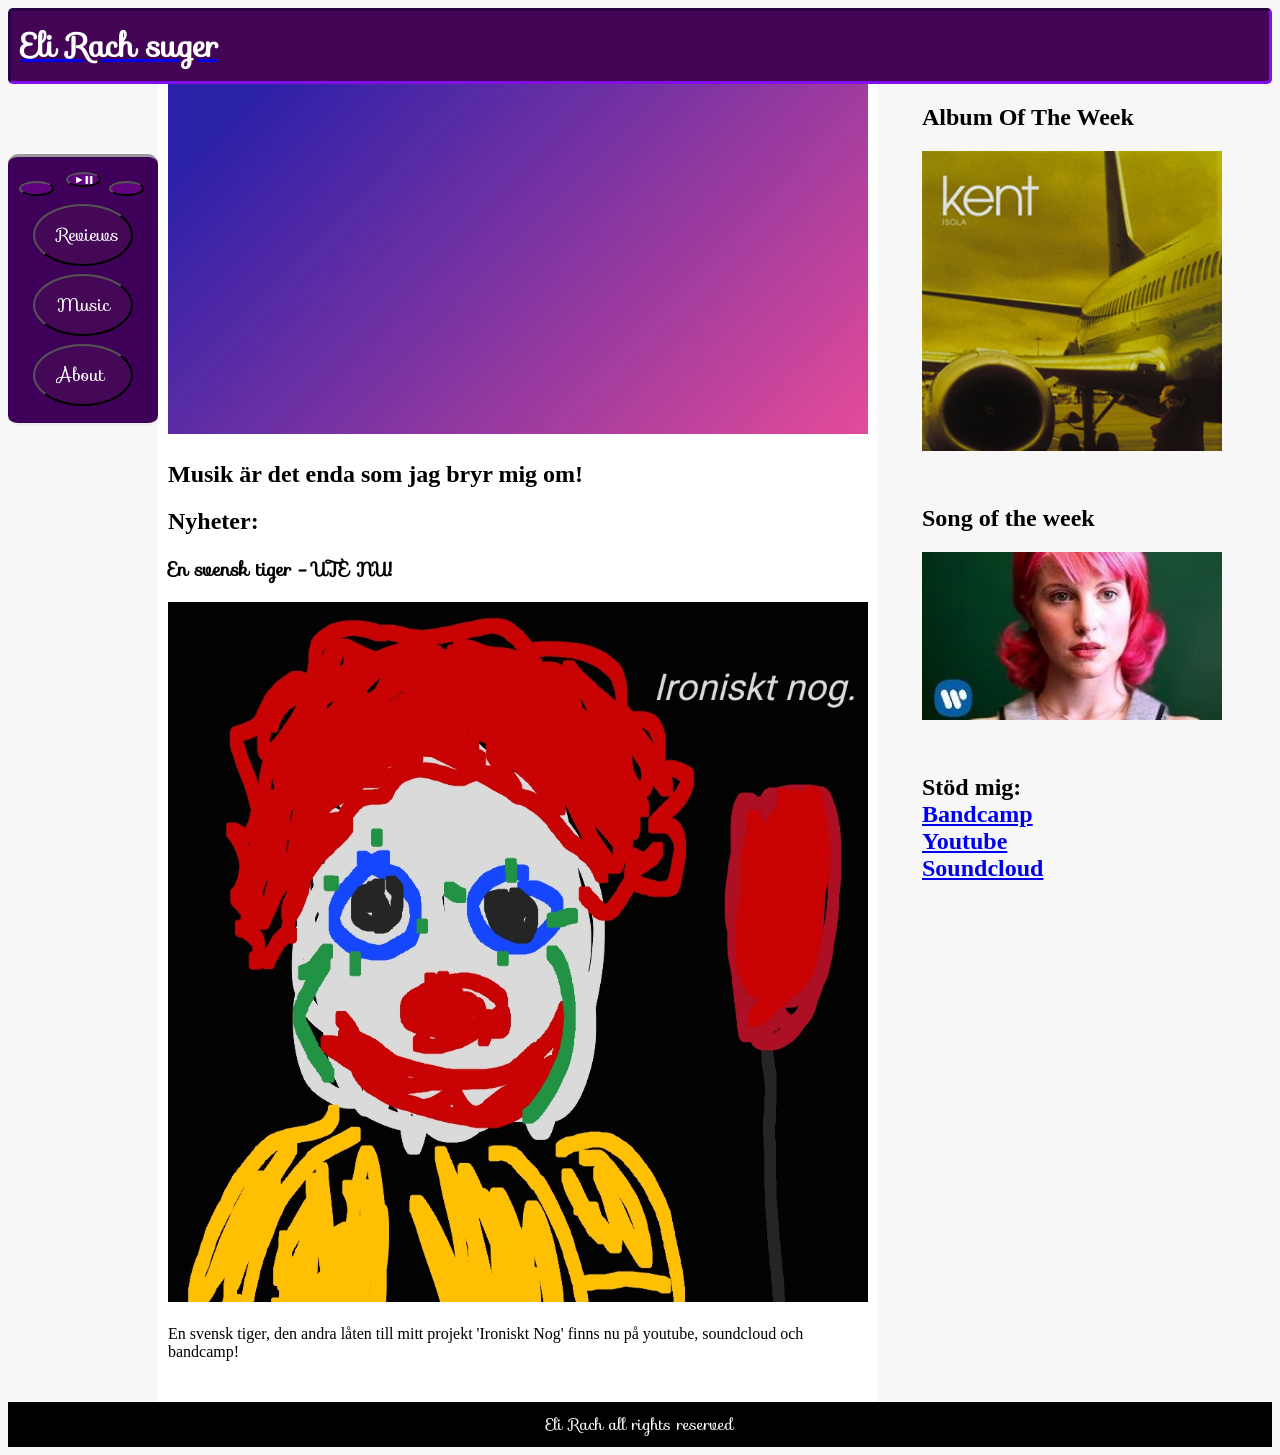
==== index.html @ 239a1465 "Update index.html" ====
<!DOCTYPE html>
<html lang="en">
<head>
    <meta charset="UTF-8">
    <meta name="viewport" content="width=device-width, initial-scale=1.0">
    <title>Eli Rach suger</title>
    <link rel="icon" type="image/x-icon" href="20251202_233314.png">
   <link href=“style.css” rel=“stylesheet” type="text/css" >
<link rel="stylesheet"  href="https://fonts.googleapis.com/css?family=Sofia">
<style>
body {
  font-family: "Sofia", sans-serif;

}
</style>
</head>
<body>
<a href="index.html" >
<h1 class="header"> Eli Rach suger</h1> </a>

<ul>
  <audio id="myAudio"  >
  <source src="säg mig vad du gör.mp3"> </audio>
  
<button class="button button3" onclick="document.getElementById('myAudio').volume += 0.1">+</button>
<button class="button button1" onclick="document.getElementById('myAudio').play() " ondblclick="document.getElementById('myAudio').pause()">
  <img id="play" src="white-play-icon-png-6.webp" >  
  <img id="pause" src="pausebutton.png">
</button>

<button class="button button4" onclick="document.getElementById('myAudio').volume -= 0.1">-</button>

<li><button class="button"><a href="reviews.html" target="_self"> Reviews</a></button></li>
<li><button class="button"><a href="mymusic.html" target="_self">Music</a></button></li>
<li> <button class="button"><a href="about.html" target="_self">About</a></button></li>

</ul>

    <div class="side">
 <div>
  <h2>Album Of The Week</h2>
  <p>
    <a href="https://www.youtube.com/watch?v=twCAUjr88AQ"> <img src="Kent_isola_albumart.jpg">
    </a> </p> </div>

     <div> <h2>Song of the week</h2>
    <p> <a href="https://www.youtube.com/watch?v=iDy2wCQYSrU"> <img src="playinggod.jpg" alt="">
    </a>  </p> </div>
<div> <h2 id="stöd">Stöd mig:<br> <a href="https://elirach.bandcamp.com/track/en-svensk-tiger">Bandcamp</a> <br>
  <a href="https://www.youtube.com/@EliRach">Youtube</a> <br>
<a href="https://soundcloud.com/elirach">Soundcloud</a></h2>
 </div></div>  
<div class="flex-container">

  <div>
         <div class="textbildcontainer"> <a href="https://www.eltonjohnaidsfoundation.org/">
   <img class="micimg"  src="luke-chesser-eICUFSeirc0-unsplash.jpg"  max-width="700px" width="700px" height="350px" > 
      </a><h2 class="textbild">Musik är det enda som jag bryr mig om! </h2>
 </div>  <h2> Nyheter: </h2>     
    <h3>En svensk tiger - UTE NU!</h3>
<a href="https://www.youtube.com/watch?v=BI8xS5-hbPE"> <img src="20251202_233314.png"  max-width= "400px" width="400px">
</a>  <p> En svensk tiger, den andra låten till mitt projekt 'Ironiskt Nog' finns nu på youtube, soundcloud och bandcamp!</p>
  </div>
<br>


</div>

<style> 
    @media screen and (min-width: 800px, max-width: 800px) {
  .flex-container, .side, .textbildcontainer, .micimg, .textbild {
    width: 100%;
  
  }
}
  
body{
  background-color: #f7f7f7;
}


  .header {
   color: #ffffff;
   background-color: #440557;
   padding: 10px;
   margin: 0px;
   display:block;
   border-style: inset;
   border-color: #54099a;
   border-radius: 5px;
   
  }
  
  
  
  
  ul { list-style-type:none;
         margin: 0px;
        padding: 10px;
        width: 130px;
        border-radius: 10px;
        border: 0px;
        float: left;
        display: block;
        background-color: #3e0058;
        height: auto ;
    
 }


ul li a {
  display: block;
  color: rgb(255, 255, 255);
font-size: large;
  text-align: center;


  padding: 14px 16px;
  text-decoration: none;
  
}

ul li a:hover {
  background-color: rgb(94, 8, 123);
    border-radius: 70%;
}
   ul li a.active {
  background-color: #780897;
    border-radius: 70%;
}


ul {
 
  position: relative;
    min-width:130px;
  top: 0;
 border-bottom: inset;
 border-top: inset;
 margin: 70px;
 margin-left: 0%;
 margin-right: 0%;
}


.button {

  background-color: #440857;

  cursor: pointer;

  color: rgb(255, 255, 255);
width: 100px;
float: center;
margin:1px;
font-family:"Sofia", sans-serif;
 margin-bottom: 7px;
  display:inline-flex;
  font-size: 5px;
  border-radius: 50%;
margin-left: 15px;
  text-decoration: none;
;
 } .button {
  transition-duration: 0.4s;
}
.button:active {
  box-shadow: 0 5px #000000;
  transform: translateY(4px);
}
.button:hover {
  background-color: #581454; 

}

.button1 {
    background-color: #630281;
 margin:1px;
width: 35px;
 margin-bottom: 10px;
  display:inline-flex;
  font-size: 10px;
  border-radius: 50%;
  height: 15px;
}
.button3{
background-color: #630281;
margin:1px;
width: 35px;
 margin-bottom: 7px;
  display:inline-flex;
  font-size: 1px;
  border-radius: 50%;
  height: 15px;
  margin-right: 5px;
}
.button4 {
    background-color: #630281;
    margin:1px;
width: 35px;
 margin-bottom: 7px;
  display:inline-flex;
  font-size: 1px;
  border-radius: 50%;
  height: 15px;
  margin: 2,5px;
}
.button2 {
    background-color: #630281;
    margin:3px;
width: 30px;
 margin-bottom: 7px;
  display:inline-flex;
  font-size: 1px;
  border-radius: 50%;
}

h2 {
  
  font-family: Georgia, 'Times New Roman', Times, serif;
}

p {
  font-family: Georgia, 'Times New Roman', Times, serif;
}


.side a:hover {
  background-color: #780897;
  opacity: 50%;
}

div.side {

}

footer {
   background-color: black;
  padding: 10px;
  text-align: center;
  color: white;


}
div.flex-container {
  display: flex;
  float: center;
flex-wrap: wrap;
background-color: white;
padding-left: 10px ;
    padding-right: 10px;
    height:auto;
    width: 100%;
    max-width: 100%;
    width: 700px;
    min-width: 700px;
  
}
div.side img{
  width:300px;
  height: auto;
  margin-bottom: 30px;

  
 
}
div.side{

  float: right;
display:block;
padding-left: 10px;
    padding-right: 50px;
    

}

 .flex-container img {
     width: 100%;
          max-width: 100%;
    width: 700px;
    min-width: 700px;
    }
        
#albumtitlereview{
  font-size: 20px;
  float: left;
  margin-left: 10px;
  font-style: italic;
  line-height: 40px;
  text-align: left;

}

#pause {
  width: 8px;
  height: 8px;
padding: 1px;
}
#play {
  width: 10px;
  height:10px;

}
#Album2026{
  margin-left:10px;
  float: left;
  text-align:left;
  margin-bottom: 10px;
  font-size: x-large;

}




div.flex-container a:hover{
  opacity: 50%;
  background-color: #780897;

}

</style>
    
<footer>
  Eli Rach all rights reserved
  </footer>

</body>
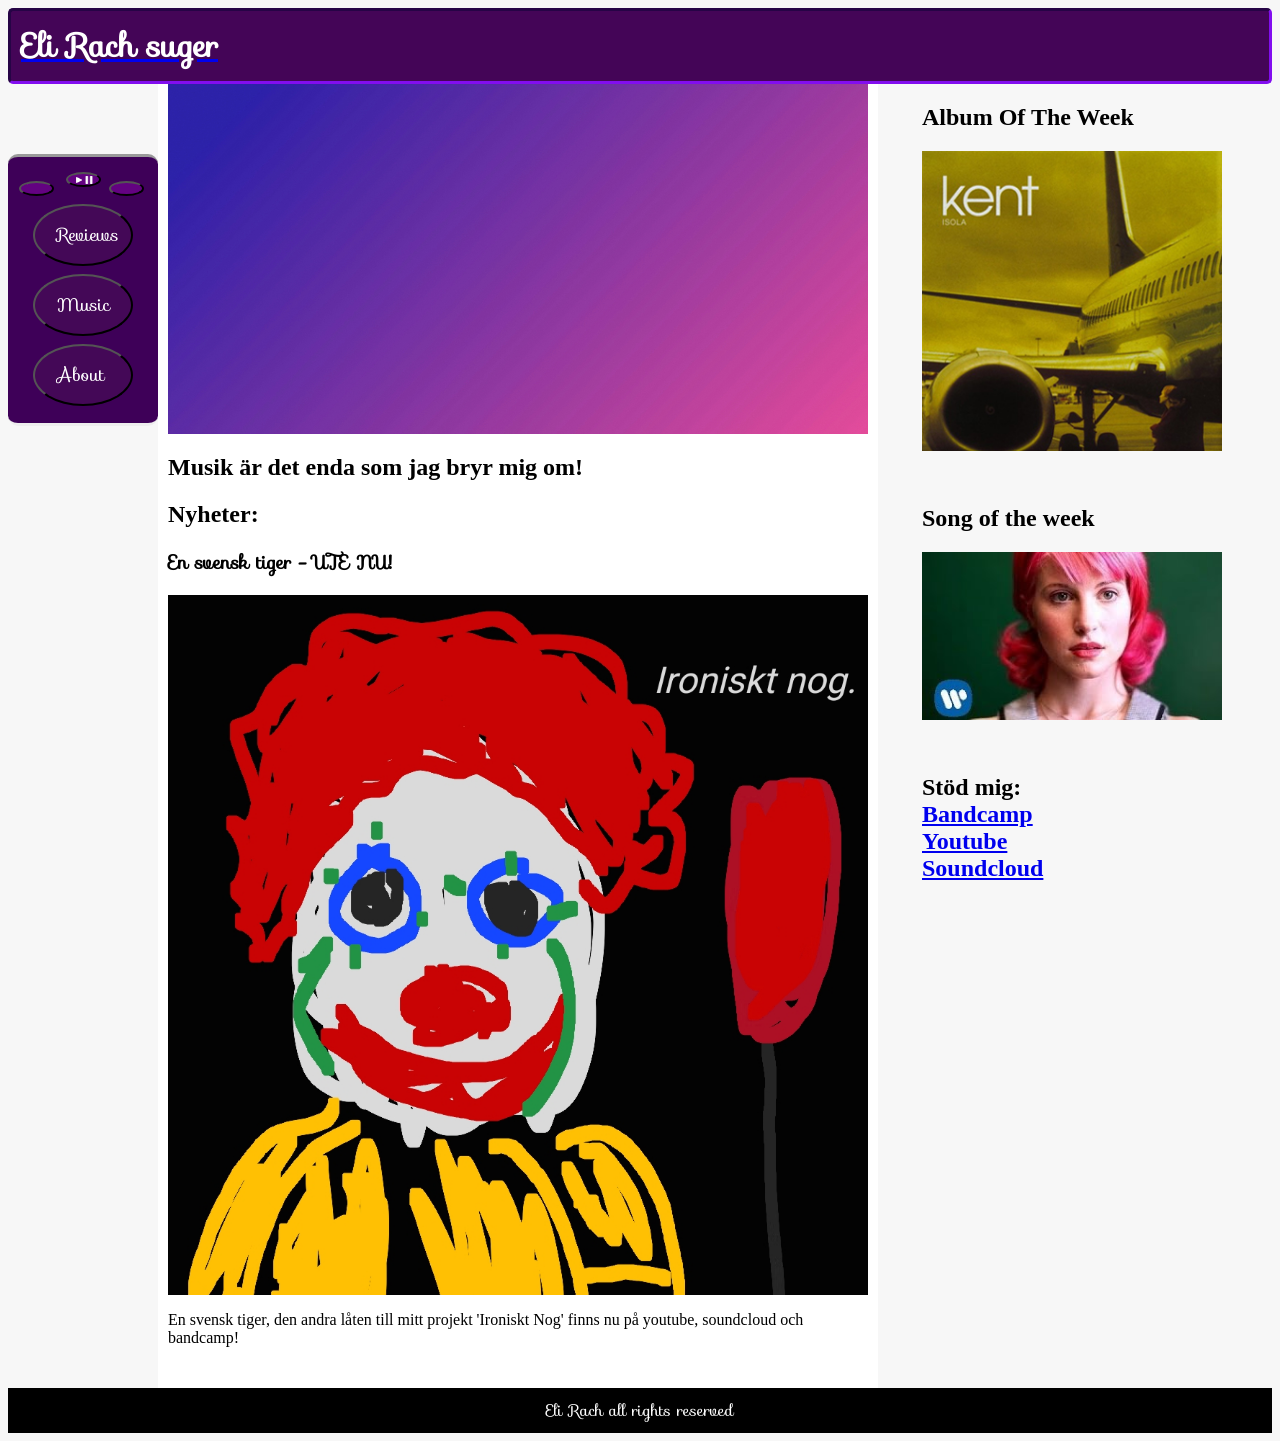
==== commit beae9f87: "Update index.html" ====
--- a/index.html
+++ b/index.html
@@ -279,6 +279,7 @@
           max-width: 100%;
     width: 700px;
     min-width: 700px;
+     display:flex;
     }
         
 #albumtitlereview{
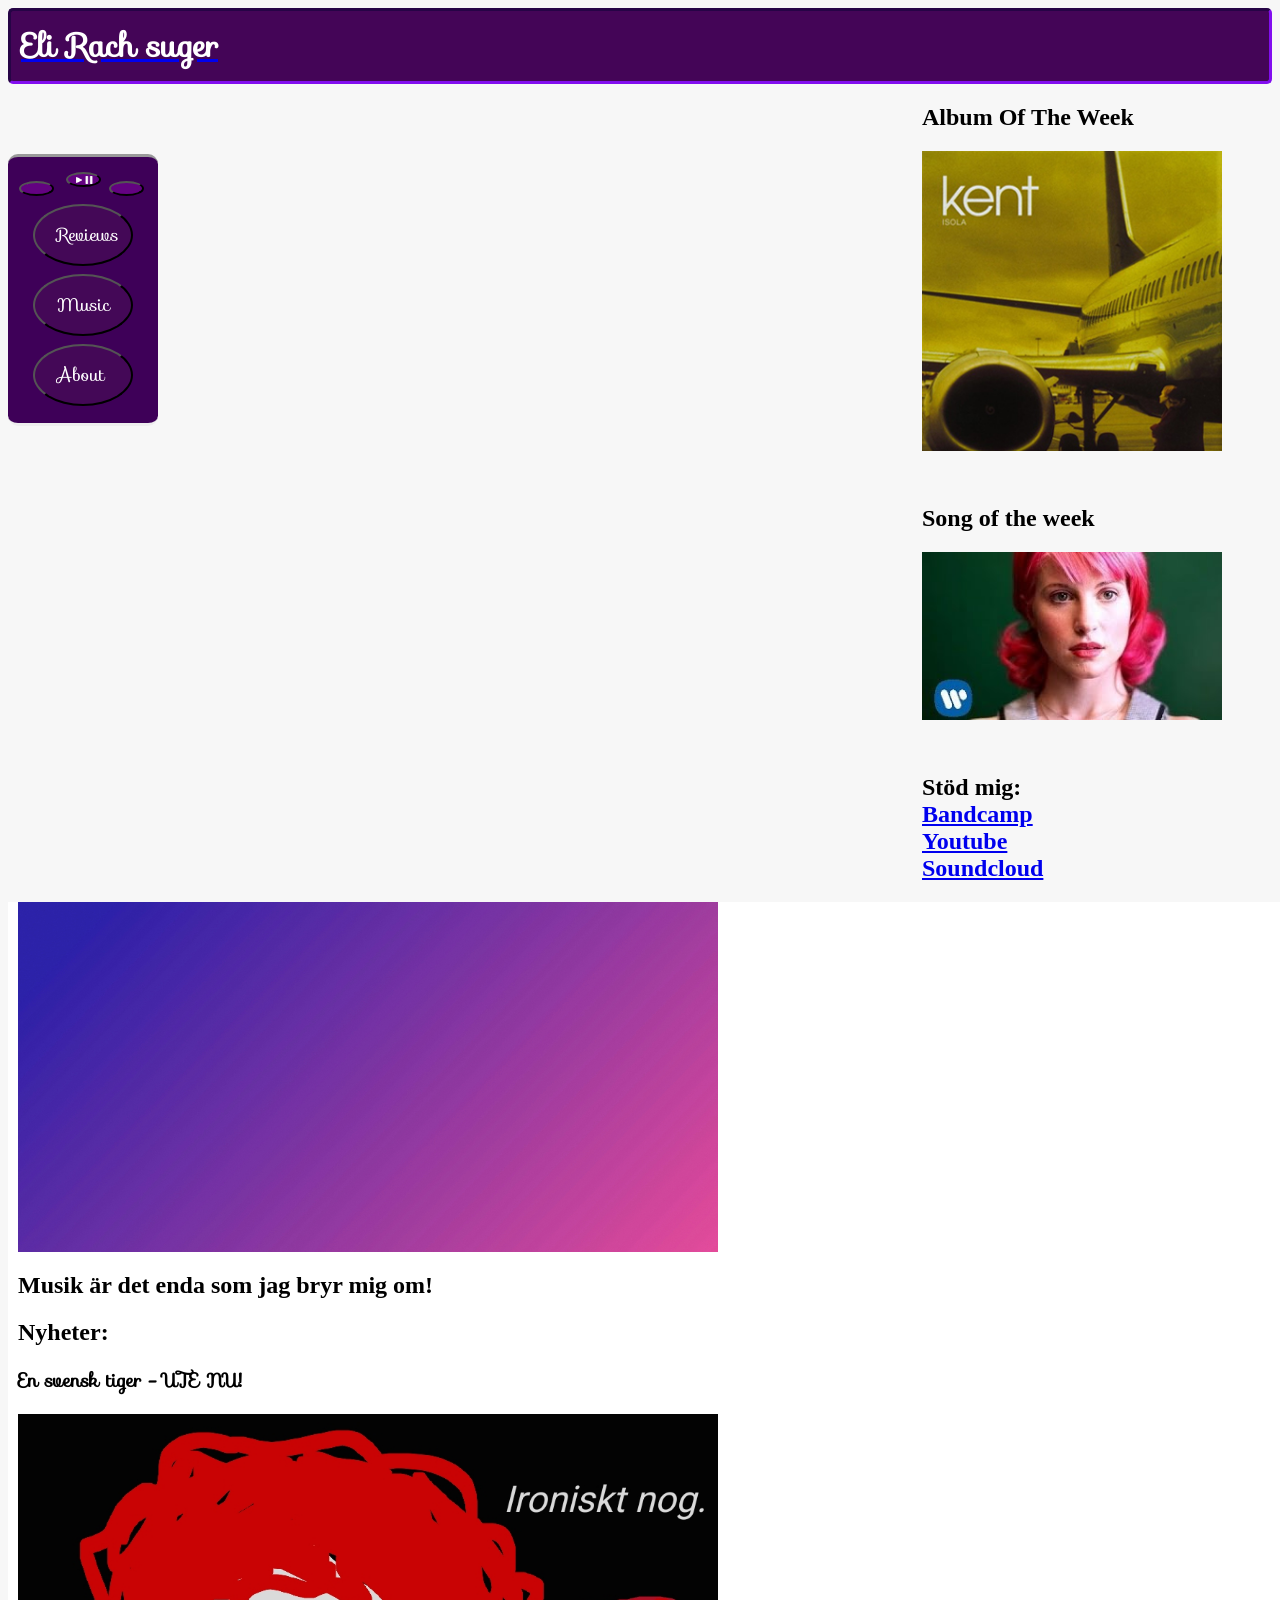
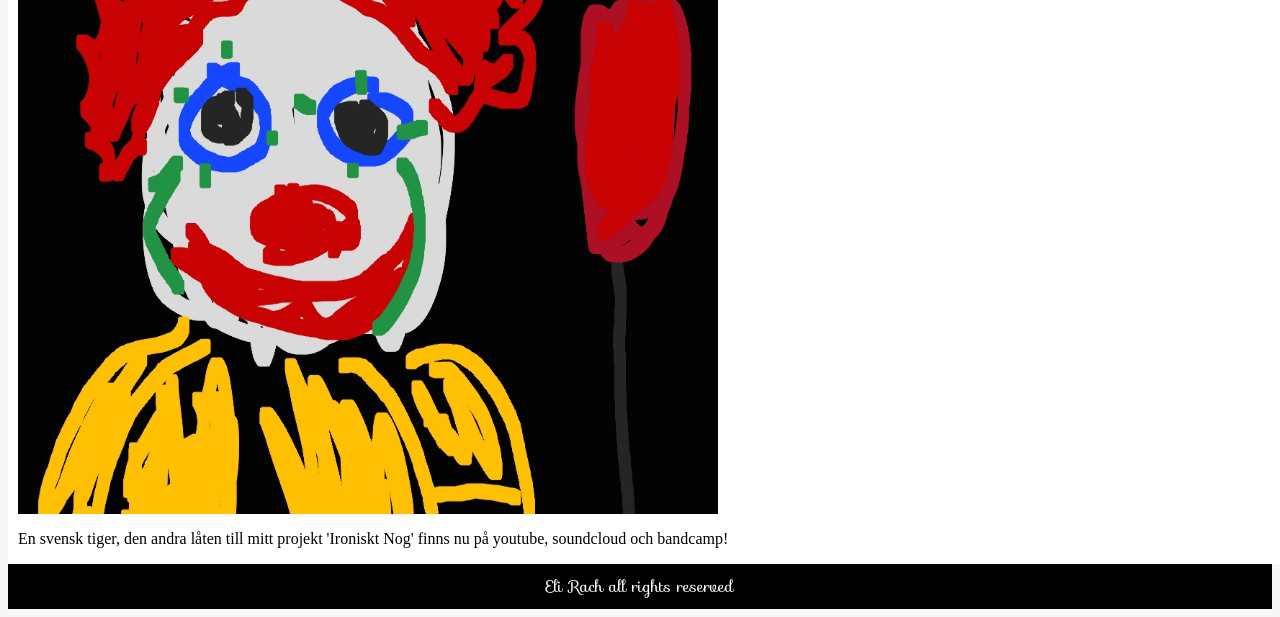
==== commit 086ed2b0: "Update index.html" ====
--- a/index.html
+++ b/index.html
@@ -253,7 +253,7 @@
     width: 100%;
     max-width: 100%;
     width: 700px;
-    min-width: 700px;
+    min-width: 100%;
   
 }
 div.side img{
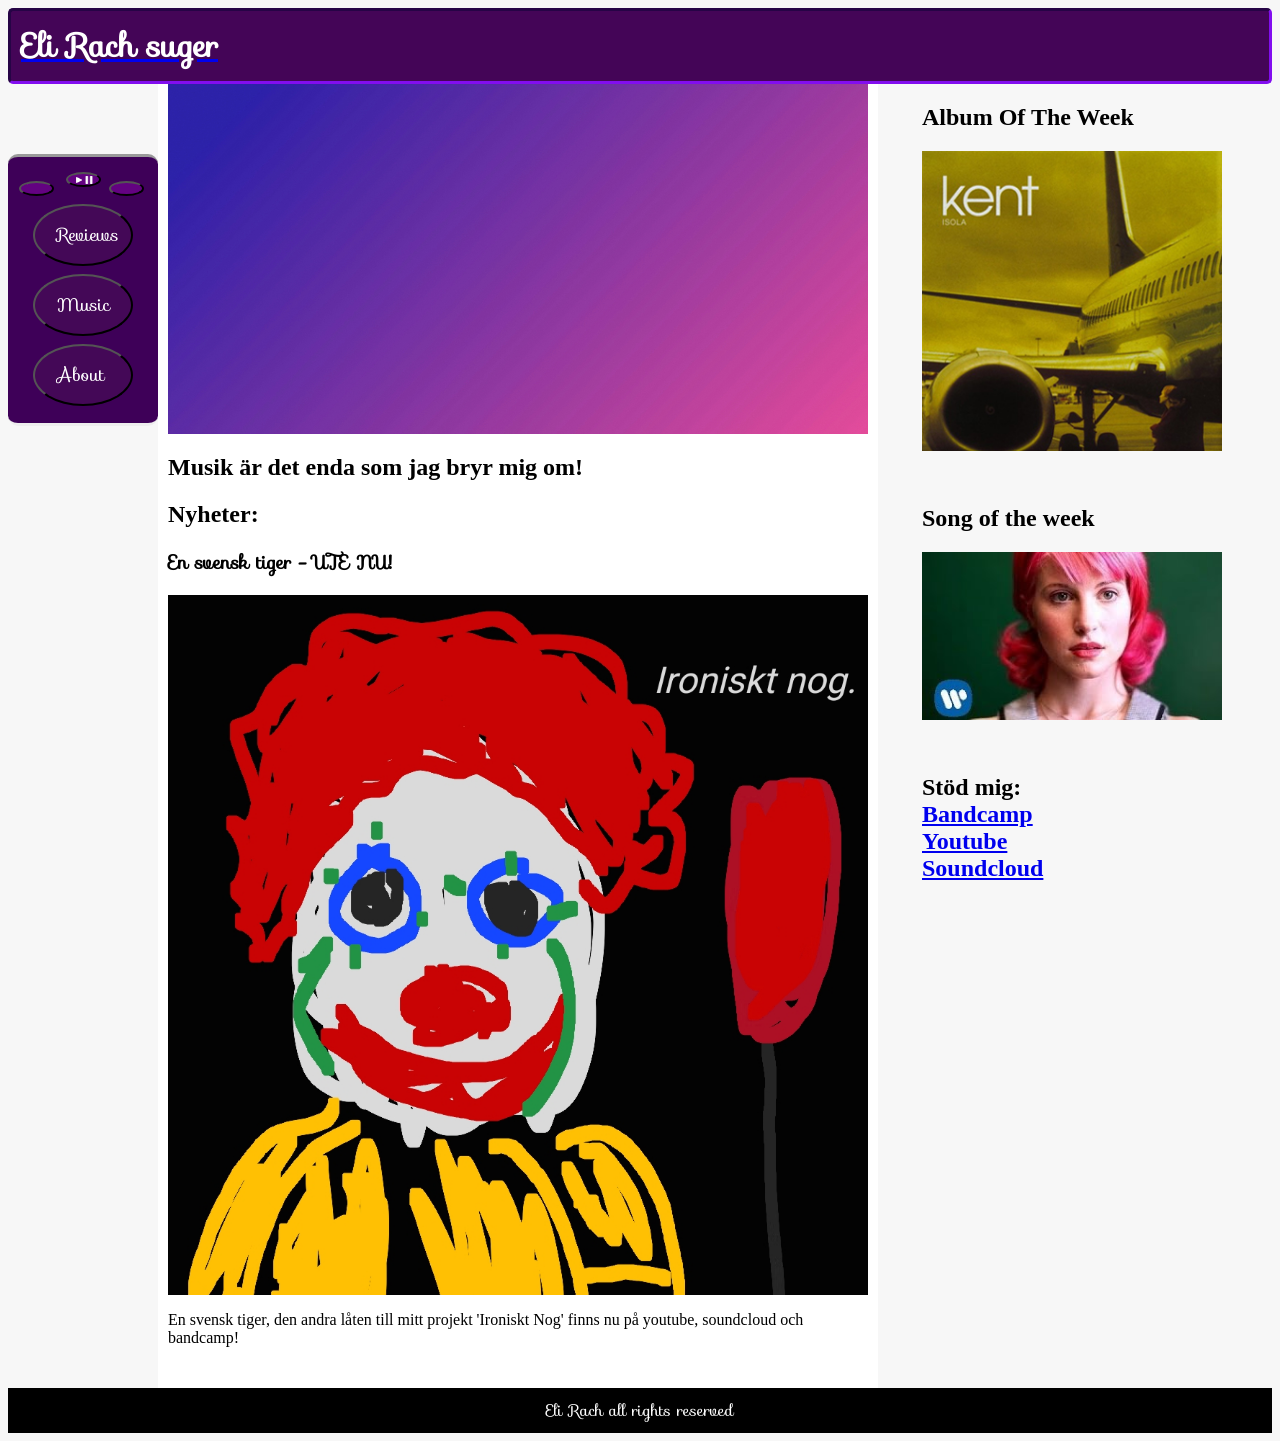
==== commit 79bf81a7: "Update index.html" ====
--- a/index.html
+++ b/index.html
@@ -250,10 +250,10 @@
 padding-left: 10px ;
     padding-right: 10px;
     height:auto;
-    width: 100%;
-    max-width: 100%;
     width: 700px;
-    min-width: 100%;
+    max-width: 700px;
+    width: 700px;
+    min-width: 700px;
   
 }
 div.side img{
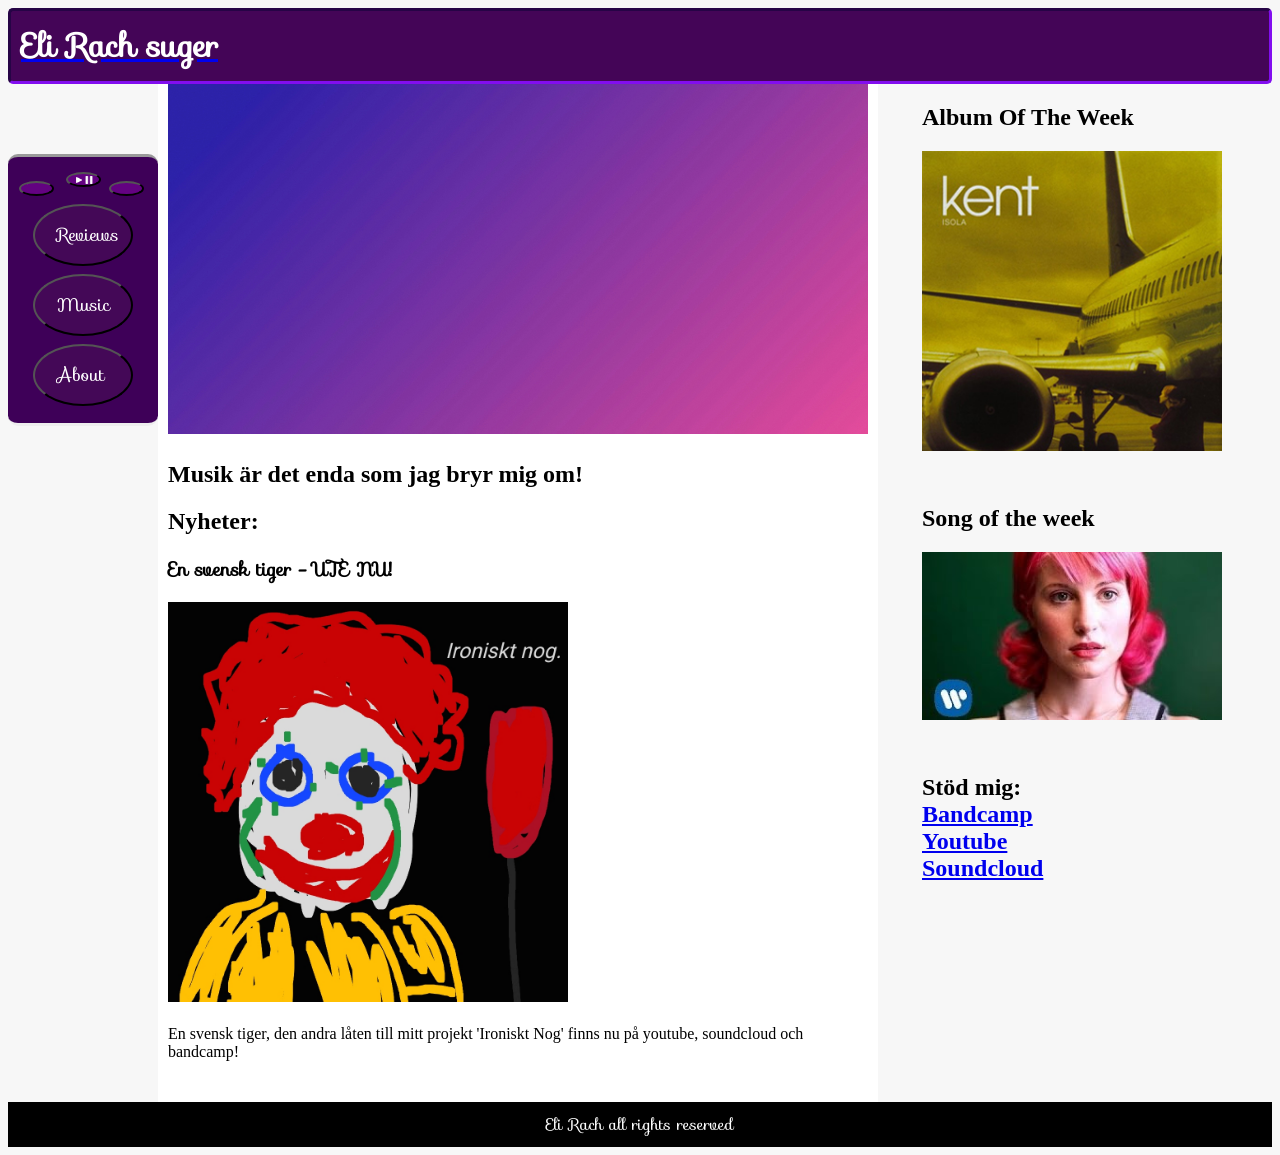
==== commit 9fd672fb: "Update index.html" ====
--- a/index.html
+++ b/index.html
@@ -250,10 +250,9 @@
 padding-left: 10px ;
     padding-right: 10px;
     height:auto;
-    width: 700px;
-    max-width: 700px;
-    width: 700px;
-    min-width: 700px;
+   max-width: 700px;
+    min-width:700px;
+
   
 }
 div.side img{
@@ -274,13 +273,7 @@
 
 }
 
- .flex-container img {
-     width: 100%;
-          max-width: 100%;
-    width: 700px;
-    min-width: 700px;
-     display:flex;
-    }
+ 
         
 #albumtitlereview{
   font-size: 20px;
